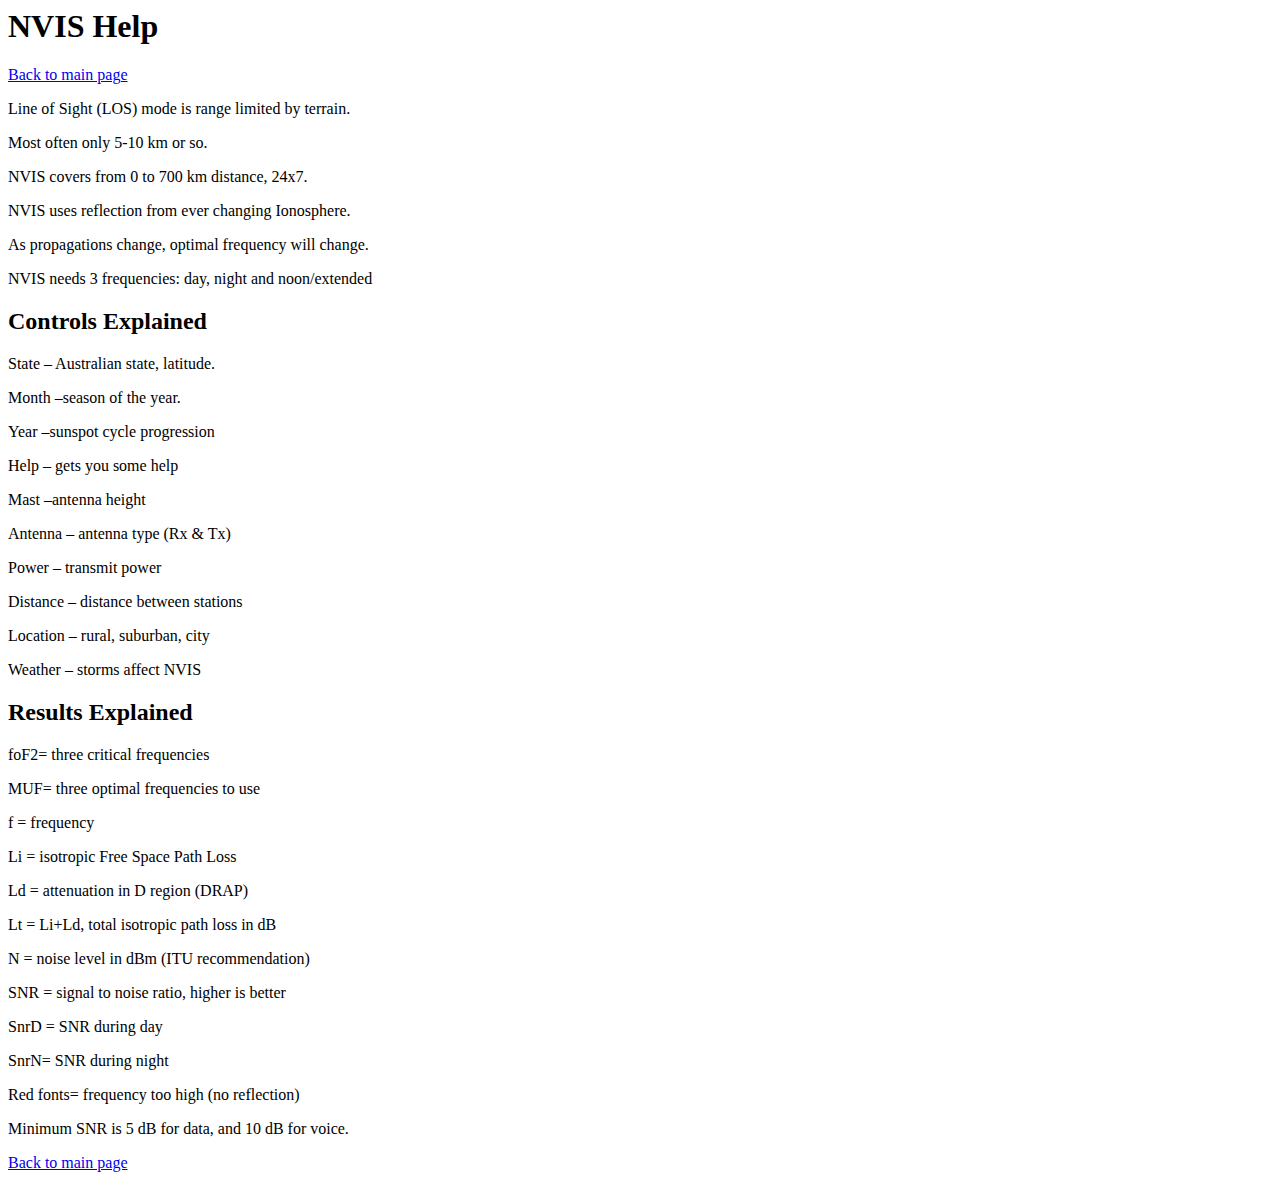
==== help.htm @ 43d8cd28 "Add files via upload" ====
<html>
<head>


</head>

<body>
<h1 id=str1>NVIS Help</h1>
<p><a href="index.html">Back to main page</a></p>

<p>Line of Sight (LOS) mode is range limited by terrain.</p>
<p>Most often only 5-10 km or so.</p>
<p>NVIS covers from 0 to 700 km distance, 24x7.</p>
<p>NVIS uses reflection from ever changing Ionosphere.</p>
<p>As propagations change, optimal frequency will change.</p>
<p>NVIS needs 3 frequencies: day, night  and noon/extended </p>
<h2>Controls Explained</h2>
<p>State – Australian state, latitude.</p>
<p>Month –season of the year.</p>
<p>Year –sunspot cycle progression</p>
<p>Help – gets you some help</p>
<p>Mast –antenna height</p>
<p>Antenna – antenna type (Rx & Tx)</p>
<p>Power – transmit power</p>
<p>Distance – distance between stations</p>
<p>Location – rural, suburban, city</p>
<p>Weather – storms affect NVIS</p>
<h2>Results Explained</h2>
<p>foF2= three critical frequencies</p>
<p>MUF= three optimal frequencies to use</p>
<p>f = frequency</p>
<p>Li = isotropic Free Space Path Loss</p>
<p>Ld = attenuation in D region (DRAP)</p>
<p>Lt = Li+Ld, total isotropic path loss in dB</p>
<p>N = noise level in dBm (ITU recommendation)</p>
<p>SNR = signal to noise ratio, higher is better</p>
<p>SnrD = SNR during day</p>
<p>SnrN= SNR during night</p>
<p>Red fonts= frequency too high (no reflection)</p>
<p>Minimum SNR is 5 dB for data, and 10 dB for voice.</p>

<p><a href="index.html">Back to main page</a></p>





</body>
</html>
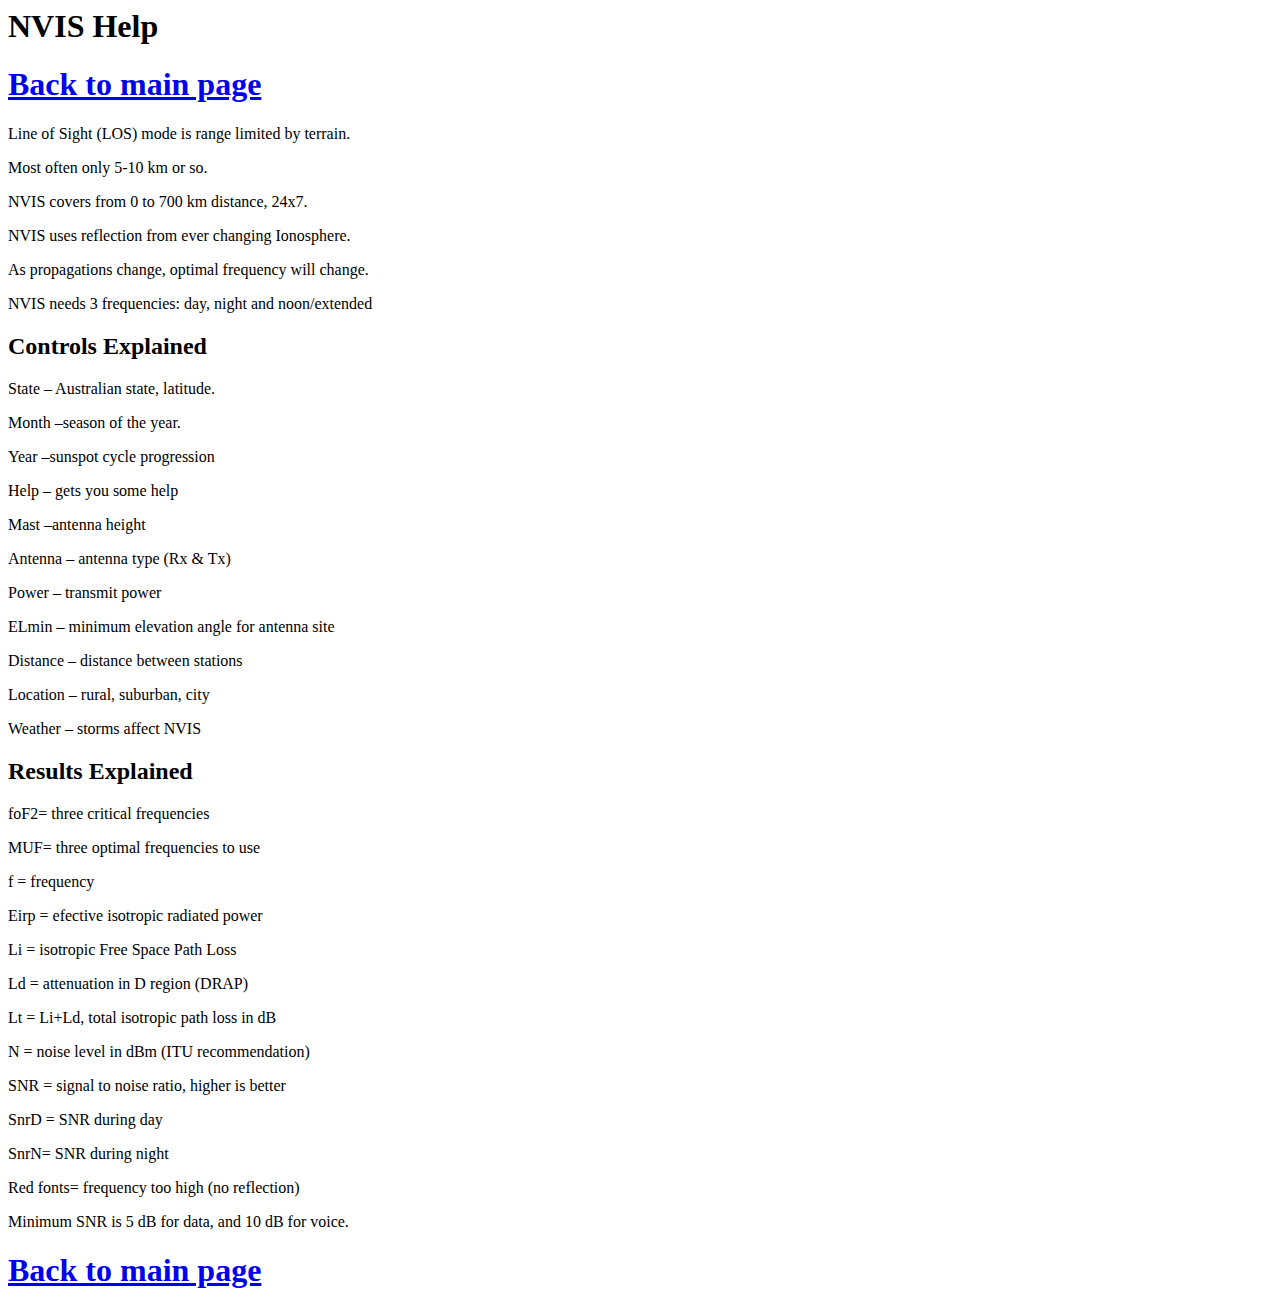
==== commit bd775a39: "Add files via upload" ====
--- a/help.htm
+++ b/help.htm
@@ -6,7 +6,7 @@
 
 <body>
 <h1 id=str1>NVIS Help</h1>
-<p><a href="index.html">Back to main page</a></p>
+<h1><a href="index.html">Back to main page</a></h1>
 
 <p>Line of Sight (LOS) mode is range limited by terrain.</p>
 <p>Most often only 5-10 km or so.</p>
@@ -22,6 +22,7 @@
 <p>Mast –antenna height</p>
 <p>Antenna – antenna type (Rx & Tx)</p>
 <p>Power – transmit power</p>
+<p>ELmin – minimum elevation angle for antenna site</p>
 <p>Distance – distance between stations</p>
 <p>Location – rural, suburban, city</p>
 <p>Weather – storms affect NVIS</p>
@@ -29,6 +30,7 @@
 <p>foF2= three critical frequencies</p>
 <p>MUF= three optimal frequencies to use</p>
 <p>f = frequency</p>
+<p>Eirp = efective isotropic radiated power</p>
 <p>Li = isotropic Free Space Path Loss</p>
 <p>Ld = attenuation in D region (DRAP)</p>
 <p>Lt = Li+Ld, total isotropic path loss in dB</p>
@@ -39,7 +41,7 @@
 <p>Red fonts= frequency too high (no reflection)</p>
 <p>Minimum SNR is 5 dB for data, and 10 dB for voice.</p>
 
-<p><a href="index.html">Back to main page</a></p>
+<h1><a href="index.html">Back to main page</a></h1>
 
 
 
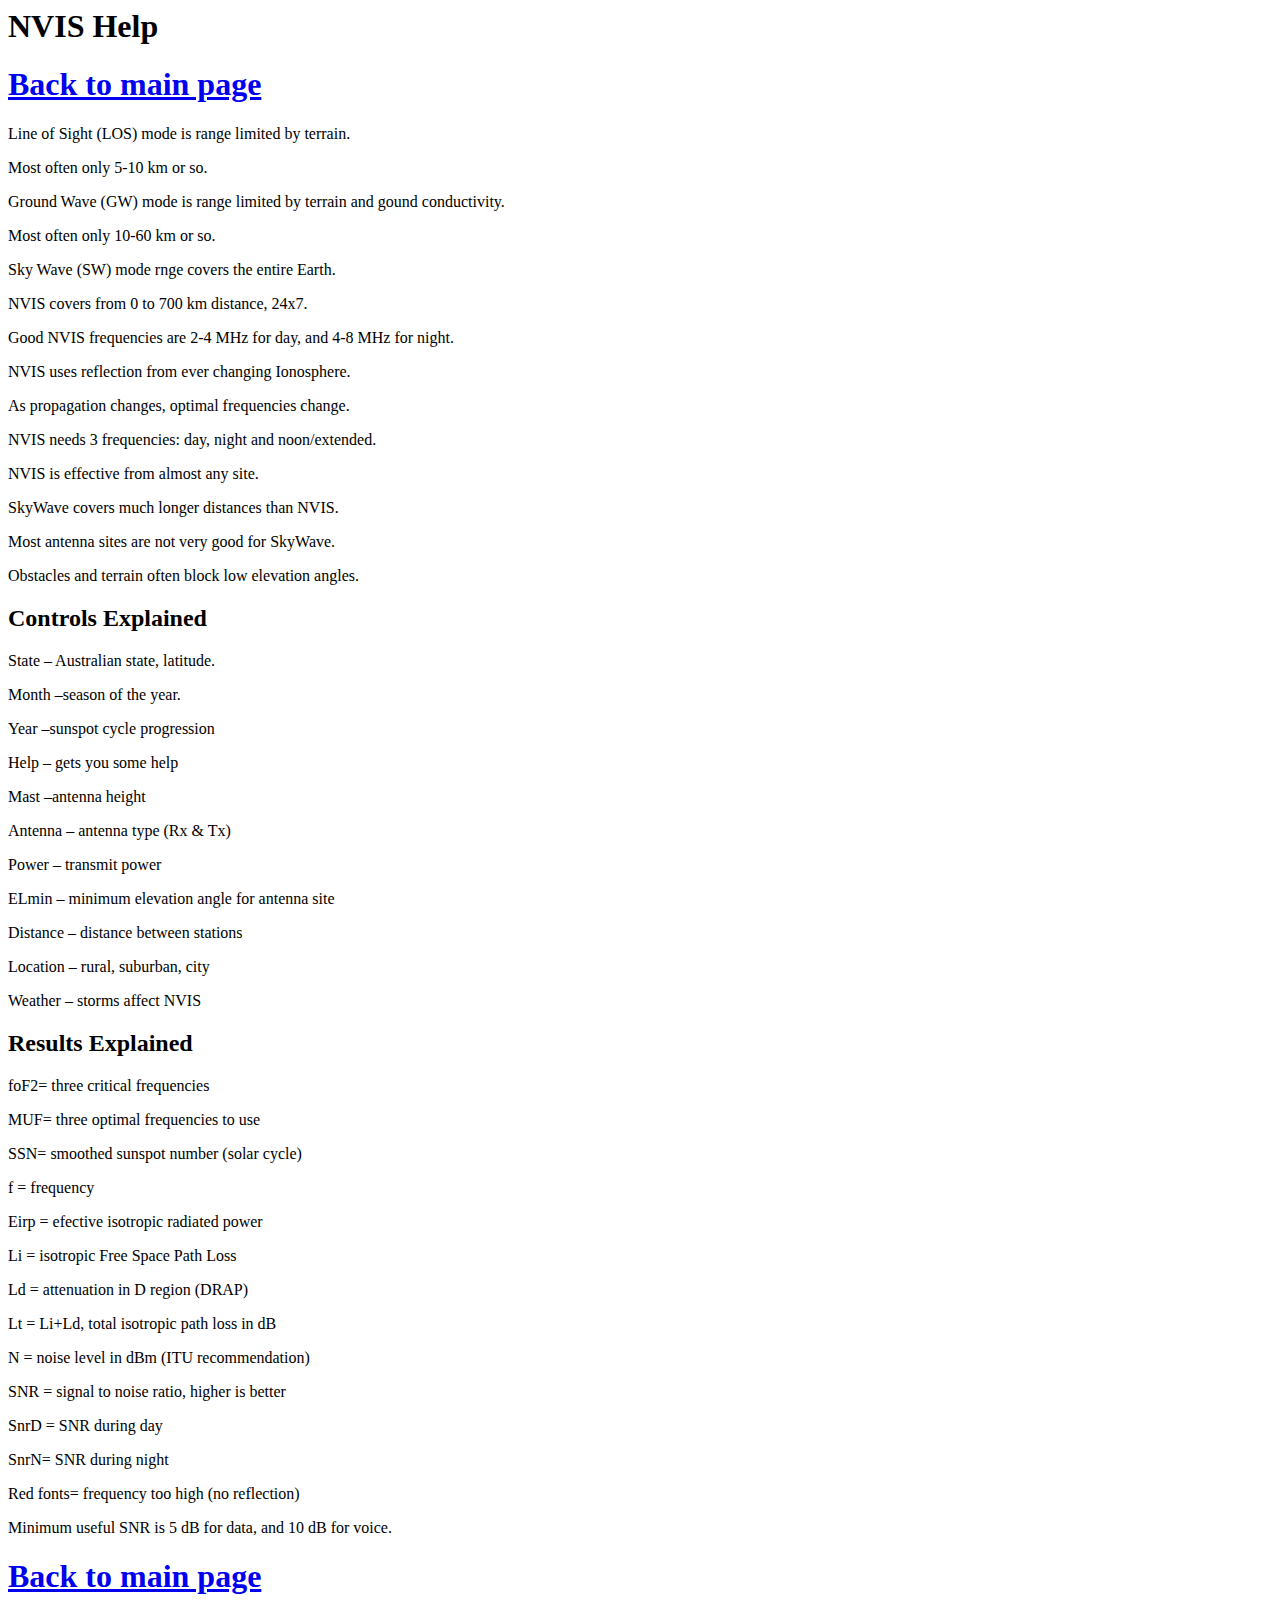
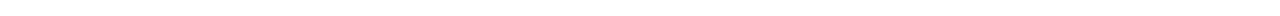
==== commit 2e2df8c9: "Add files via upload" ====
--- a/help.htm
+++ b/help.htm
@@ -10,10 +10,18 @@
 
 <p>Line of Sight (LOS) mode is range limited by terrain.</p>
 <p>Most often only 5-10 km or so.</p>
+<p>Ground Wave (GW) mode is range limited by terrain and gound conductivity.</p>
+<p>Most often only 10-60 km or so.</p>
+<p>Sky Wave (SW) mode rnge covers the entire Earth.</p>
 <p>NVIS covers from 0 to 700 km distance, 24x7.</p>
+<p>Good NVIS frequencies are 2-4 MHz for day, and 4-8 MHz for night.</p>
 <p>NVIS uses reflection from ever changing Ionosphere.</p>
-<p>As propagations change, optimal frequency will change.</p>
-<p>NVIS needs 3 frequencies: day, night  and noon/extended </p>
+<p>As propagation changes, optimal frequencies change.</p>
+<p>NVIS needs 3 frequencies: day, night  and noon/extended.</p>
+<p>NVIS is effective from almost any site.</p>
+<p>SkyWave covers much longer distances than NVIS.</p>
+<p>Most antenna sites are not very good for SkyWave.</p>
+<p>Obstacles and terrain often block low elevation angles.</p>
 <h2>Controls Explained</h2>
 <p>State – Australian state, latitude.</p>
 <p>Month –season of the year.</p>
@@ -29,6 +37,7 @@
 <h2>Results Explained</h2>
 <p>foF2= three critical frequencies</p>
 <p>MUF= three optimal frequencies to use</p>
+<p>SSN= smoothed sunspot number (solar cycle)</p>
 <p>f = frequency</p>
 <p>Eirp = efective isotropic radiated power</p>
 <p>Li = isotropic Free Space Path Loss</p>
@@ -39,7 +48,7 @@
 <p>SnrD = SNR during day</p>
 <p>SnrN= SNR during night</p>
 <p>Red fonts= frequency too high (no reflection)</p>
-<p>Minimum SNR is 5 dB for data, and 10 dB for voice.</p>
+<p>Minimum useful SNR is 5 dB for data, and 10 dB for voice.</p>
 
 <h1><a href="index.html">Back to main page</a></h1>
 
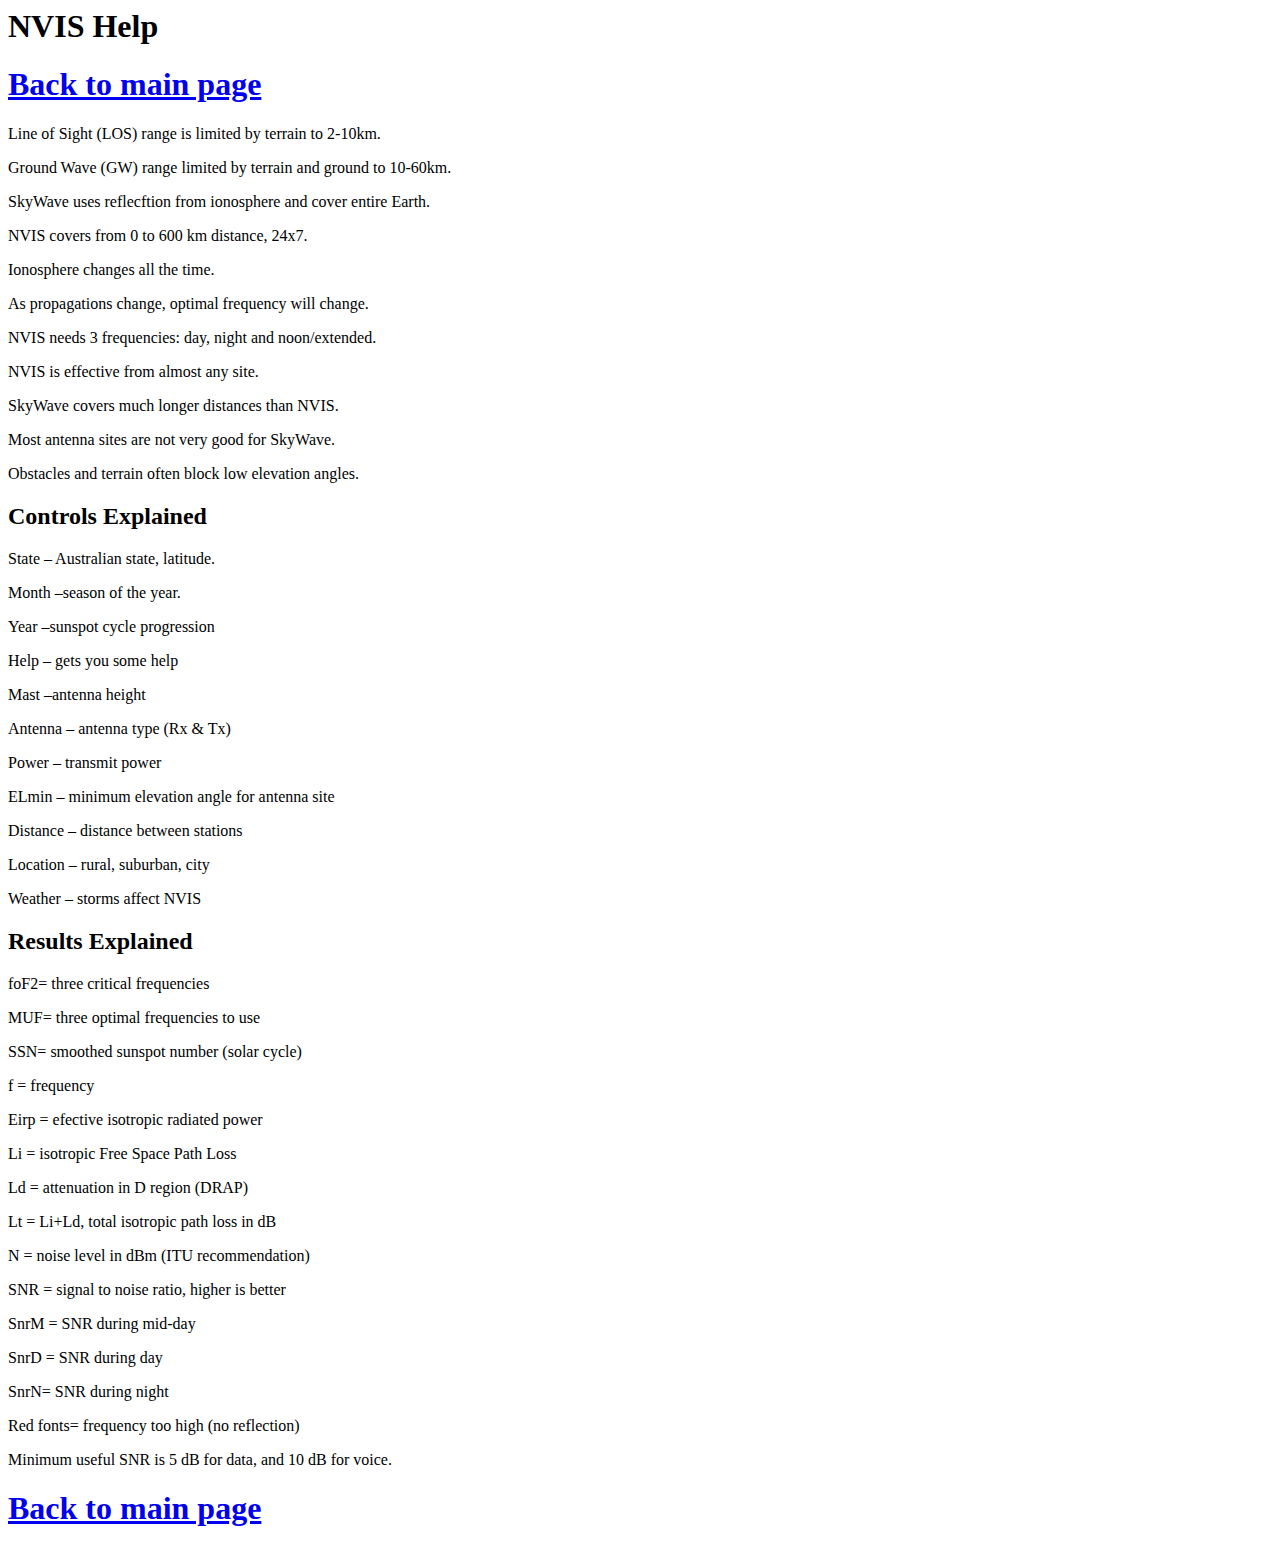
==== commit 47d07707: "Add files via upload" ====
--- a/help.htm
+++ b/help.htm
@@ -8,15 +8,12 @@
 <h1 id=str1>NVIS Help</h1>
 <h1><a href="index.html">Back to main page</a></h1>
 
-<p>Line of Sight (LOS) mode is range limited by terrain.</p>
-<p>Most often only 5-10 km or so.</p>
-<p>Ground Wave (GW) mode is range limited by terrain and gound conductivity.</p>
-<p>Most often only 10-60 km or so.</p>
-<p>Sky Wave (SW) mode rnge covers the entire Earth.</p>
-<p>NVIS covers from 0 to 700 km distance, 24x7.</p>
-<p>Good NVIS frequencies are 2-4 MHz for day, and 4-8 MHz for night.</p>
-<p>NVIS uses reflection from ever changing Ionosphere.</p>
-<p>As propagation changes, optimal frequencies change.</p>
+<p>Line of Sight (LOS) range is limited by terrain to 2-10km.</p>
+<p>Ground Wave (GW) range limited by terrain and ground to 10-60km.</p>
+<p>SkyWave uses reflecftion from ionosphere and cover entire Earth.</p>
+<p>NVIS covers from 0 to 600 km distance, 24x7.</p>
+<p>Ionosphere changes all the time.</p>
+<p>As propagations change, optimal frequency will change.</p>
 <p>NVIS needs 3 frequencies: day, night  and noon/extended.</p>
 <p>NVIS is effective from almost any site.</p>
 <p>SkyWave covers much longer distances than NVIS.</p>
@@ -45,6 +42,7 @@
 <p>Lt = Li+Ld, total isotropic path loss in dB</p>
 <p>N = noise level in dBm (ITU recommendation)</p>
 <p>SNR = signal to noise ratio, higher is better</p>
+<p>SnrM = SNR during mid-day</p>
 <p>SnrD = SNR during day</p>
 <p>SnrN= SNR during night</p>
 <p>Red fonts= frequency too high (no reflection)</p>
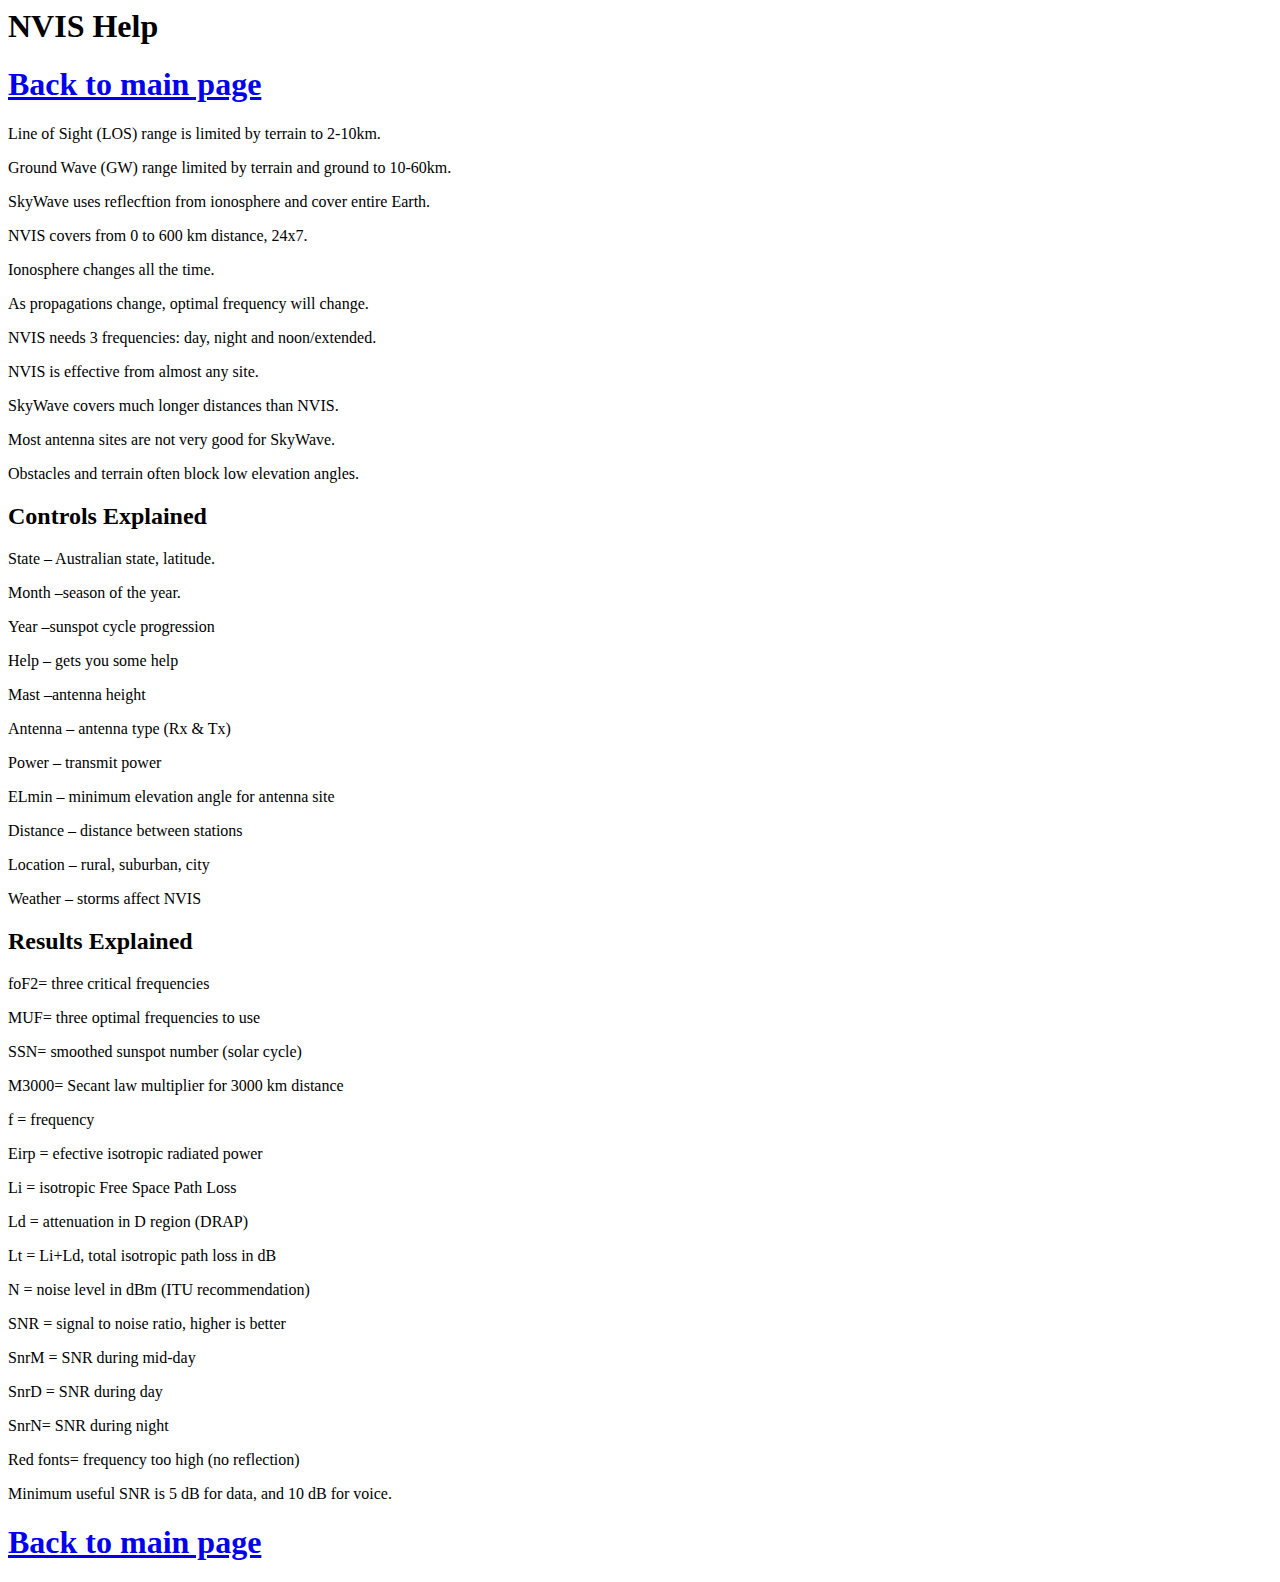
==== commit af080615: "Add files via upload" ====
--- a/help.htm
+++ b/help.htm
@@ -35,6 +35,7 @@
 <p>foF2= three critical frequencies</p>
 <p>MUF= three optimal frequencies to use</p>
 <p>SSN= smoothed sunspot number (solar cycle)</p>
+<p>M3000= Secant law multiplier for 3000 km distance</p>
 <p>f = frequency</p>
 <p>Eirp = efective isotropic radiated power</p>
 <p>Li = isotropic Free Space Path Loss</p>
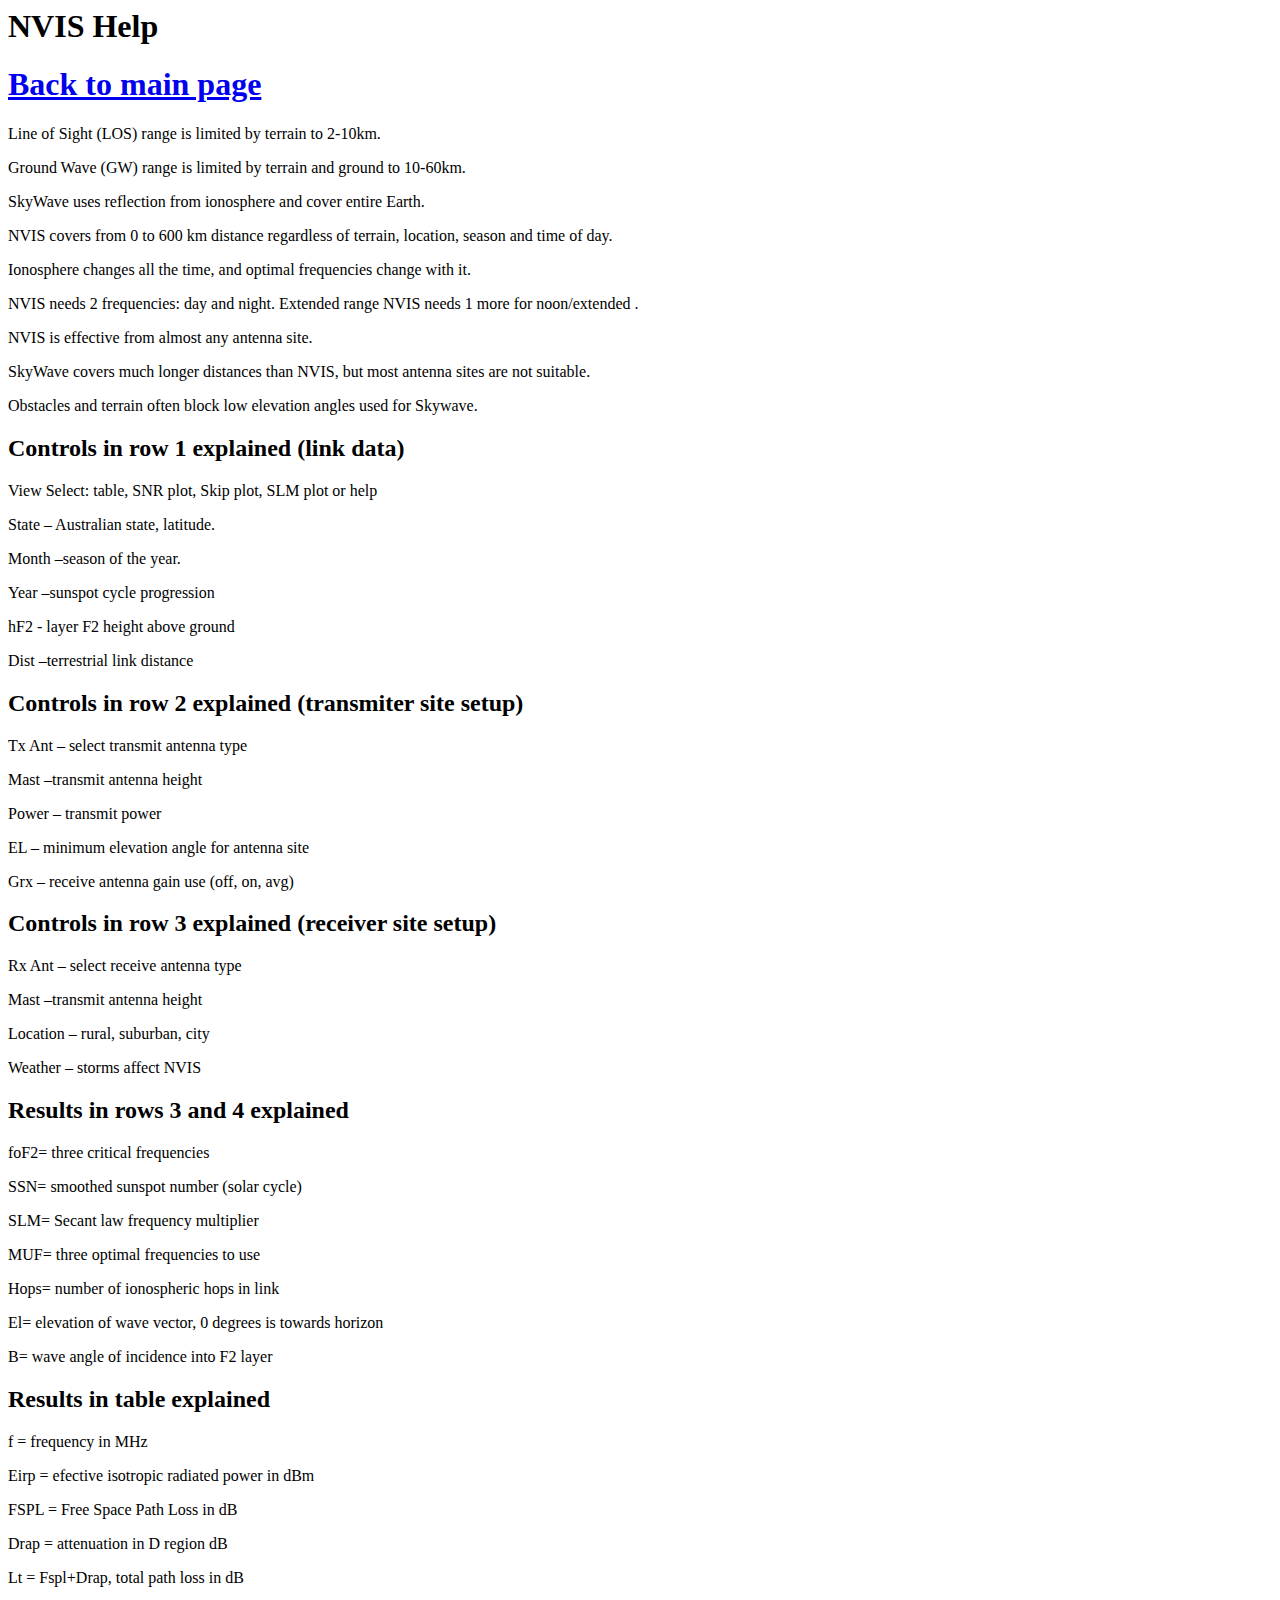
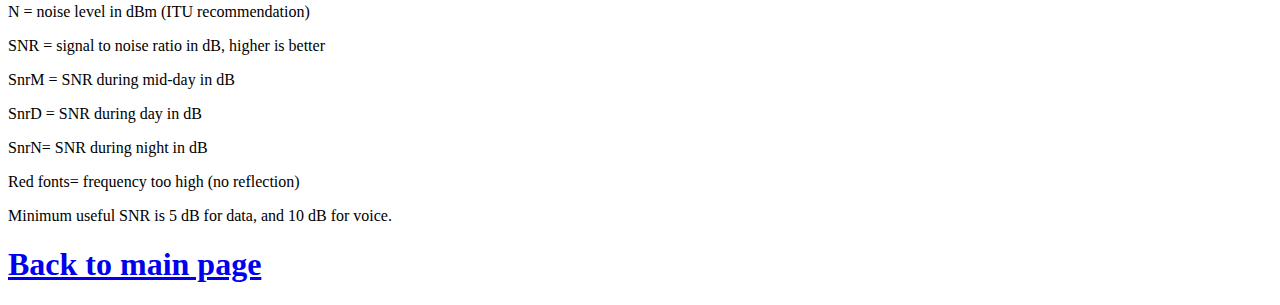
==== commit 9eb2ab54: "Add files via upload" ====
--- a/help.htm
+++ b/help.htm
@@ -1,59 +1,61 @@
 <html>
 <head>
-
 
 </head>
 
 <body>
 <h1 id=str1>NVIS Help</h1>
 <h1><a href="index.html">Back to main page</a></h1>
-
 <p>Line of Sight (LOS) range is limited by terrain to 2-10km.</p>
-<p>Ground Wave (GW) range limited by terrain and ground to 10-60km.</p>
-<p>SkyWave uses reflecftion from ionosphere and cover entire Earth.</p>
-<p>NVIS covers from 0 to 600 km distance, 24x7.</p>
-<p>Ionosphere changes all the time.</p>
-<p>As propagations change, optimal frequency will change.</p>
-<p>NVIS needs 3 frequencies: day, night  and noon/extended.</p>
-<p>NVIS is effective from almost any site.</p>
-<p>SkyWave covers much longer distances than NVIS.</p>
-<p>Most antenna sites are not very good for SkyWave.</p>
-<p>Obstacles and terrain often block low elevation angles.</p>
-<h2>Controls Explained</h2>
+<p>Ground Wave (GW) range is limited by terrain and ground to 10-60km.</p>
+<p>SkyWave uses reflection from ionosphere and cover entire Earth.</p>
+<p>NVIS covers from 0 to 600 km distance regardless of terrain, location, season and time of day.</p>
+<p>Ionosphere changes all the time, and optimal frequencies change with it.</p>
+<p>NVIS needs 2 frequencies: day and night. Extended range NVIS needs 1 more for noon/extended .</p>
+<p>NVIS is effective from almost any antenna site.</p>
+<p>SkyWave covers much longer distances than NVIS, but most antenna sites are not suitable.</p>
+<p>Obstacles and terrain often block low elevation angles used for Skywave.</p>
+<h2>Controls in row 1 explained (link data)</h2>
+<p>View Select: table, SNR plot, Skip plot, SLM plot or help</p>
 <p>State – Australian state, latitude.</p>
 <p>Month –season of the year.</p>
 <p>Year –sunspot cycle progression</p>
-<p>Help – gets you some help</p>
-<p>Mast –antenna height</p>
-<p>Antenna – antenna type (Rx & Tx)</p>
+<p>hF2 - layer F2 height above ground</p>
+<p>Dist –terrestrial link distance</p>
+<h2>Controls in row 2 explained (transmiter site setup)</h2>
+<p>Tx Ant – select transmit antenna type</p>
+<p>Mast –transmit antenna height</p>
 <p>Power – transmit power</p>
-<p>ELmin – minimum elevation angle for antenna site</p>
-<p>Distance – distance between stations</p>
+<p>EL – minimum elevation angle for antenna site</p>
+<p>Grx – receive antenna gain use (off, on, avg)</p>
+<h2>Controls in row 3 explained (receiver site setup)</h2>
+<p>Rx Ant – select receive antenna type</p>
+<p>Mast –transmit antenna height</p>
 <p>Location – rural, suburban, city</p>
 <p>Weather – storms affect NVIS</p>
-<h2>Results Explained</h2>
+<h2>Results in rows 3 and 4 explained</h2>
 <p>foF2= three critical frequencies</p>
+<p>SSN= smoothed sunspot number (solar cycle)</p>
+<p>SLM= Secant law frequency multiplier</p>
 <p>MUF= three optimal frequencies to use</p>
-<p>SSN= smoothed sunspot number (solar cycle)</p>
-<p>M3000= Secant law multiplier for 3000 km distance</p>
-<p>f = frequency</p>
-<p>Eirp = efective isotropic radiated power</p>
-<p>Li = isotropic Free Space Path Loss</p>
-<p>Ld = attenuation in D region (DRAP)</p>
-<p>Lt = Li+Ld, total isotropic path loss in dB</p>
+<p>Hops= number of ionospheric hops in link</p>
+<p>El= elevation of wave vector, 0 degrees is towards horizon</p>
+<p>B= wave angle of incidence into F2 layer</p>
+<h2>Results in table explained</h2>
+<p>f = frequency in MHz</p>
+<p>Eirp = efective isotropic radiated power in dBm</p>
+<p>FSPL = Free Space Path Loss in dB</p>
+<p>Drap = attenuation in D region dB</p>
+<p>Lt = Fspl+Drap, total path loss in dB</p>
 <p>N = noise level in dBm (ITU recommendation)</p>
-<p>SNR = signal to noise ratio, higher is better</p>
-<p>SnrM = SNR during mid-day</p>
-<p>SnrD = SNR during day</p>
-<p>SnrN= SNR during night</p>
+<p>SNR = signal to noise ratio in dB, higher is better</p>
+<p>SnrM = SNR during mid-day in dB</p>
+<p>SnrD = SNR during day in dB</p>
+<p>SnrN= SNR during night in dB</p>
 <p>Red fonts= frequency too high (no reflection)</p>
 <p>Minimum useful SNR is 5 dB for data, and 10 dB for voice.</p>
 
 <h1><a href="index.html">Back to main page</a></h1>
 
-
-
-
-
 </body>
 </html>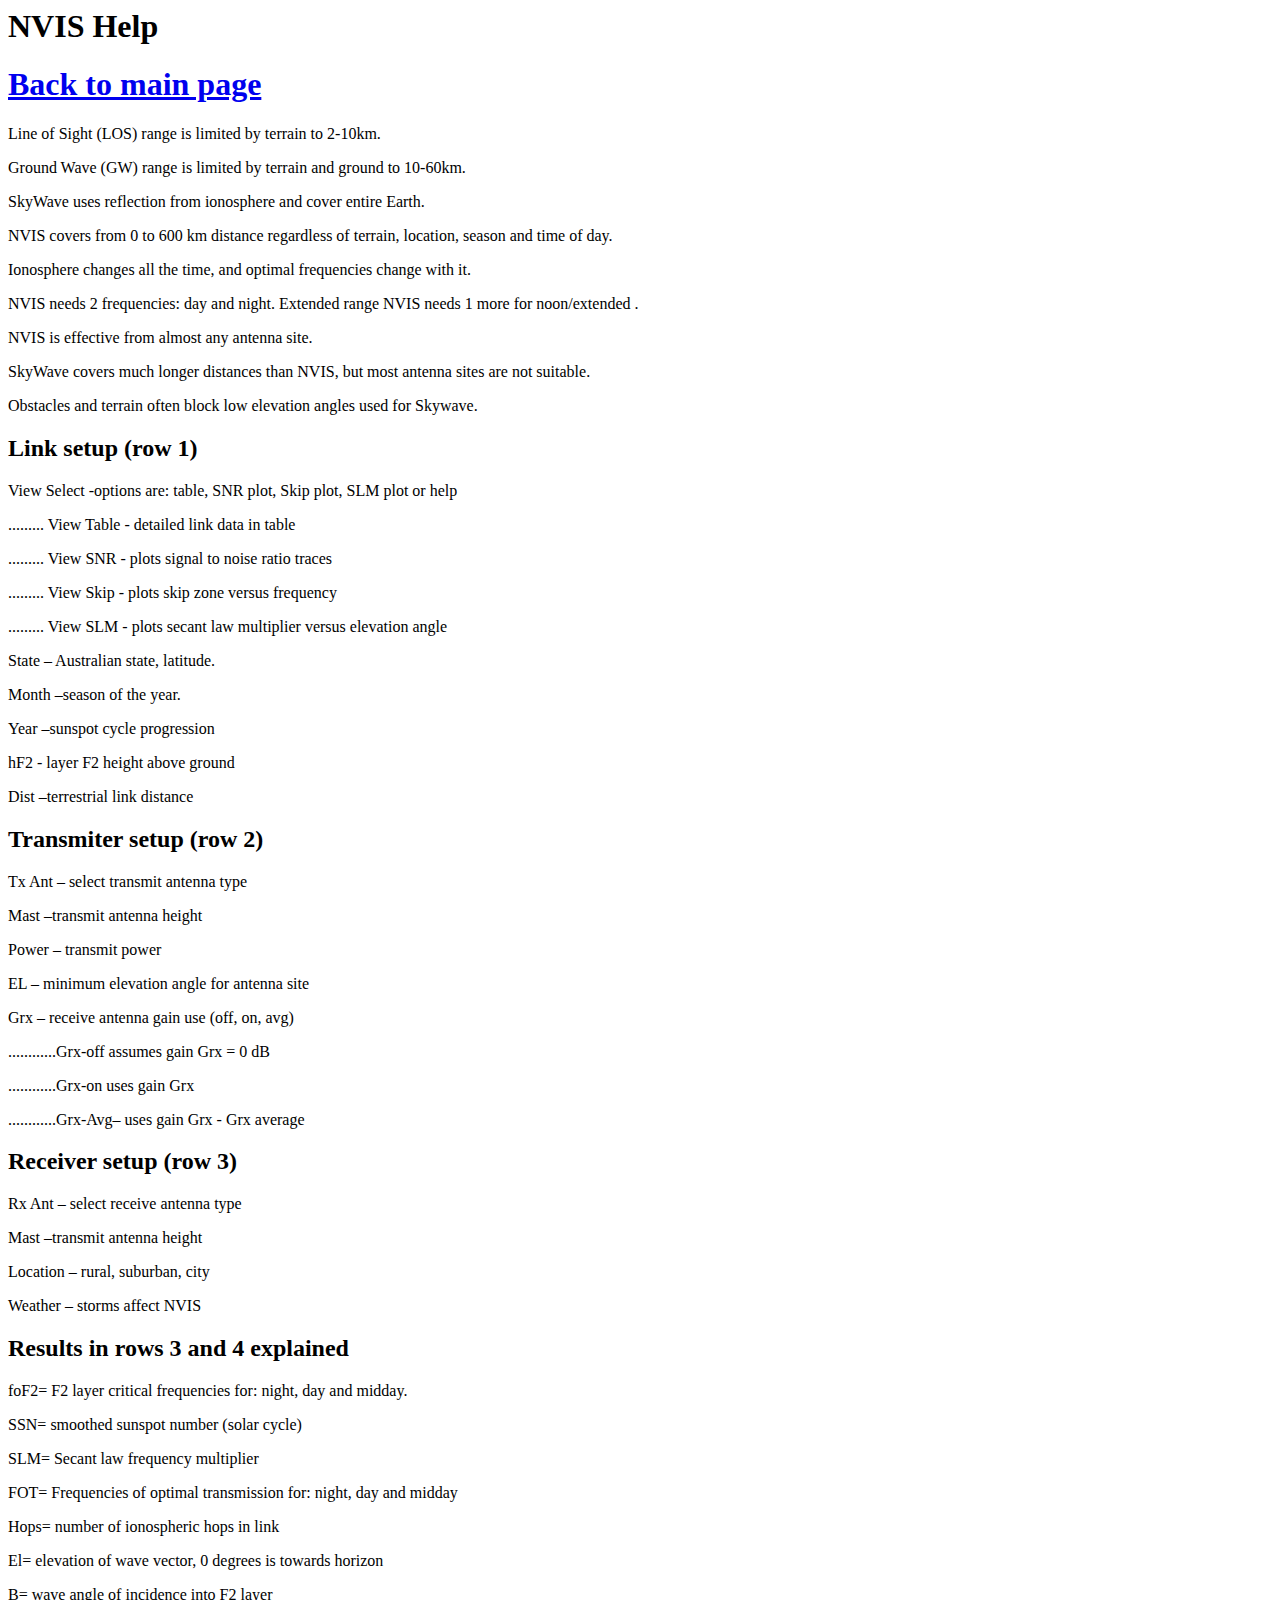
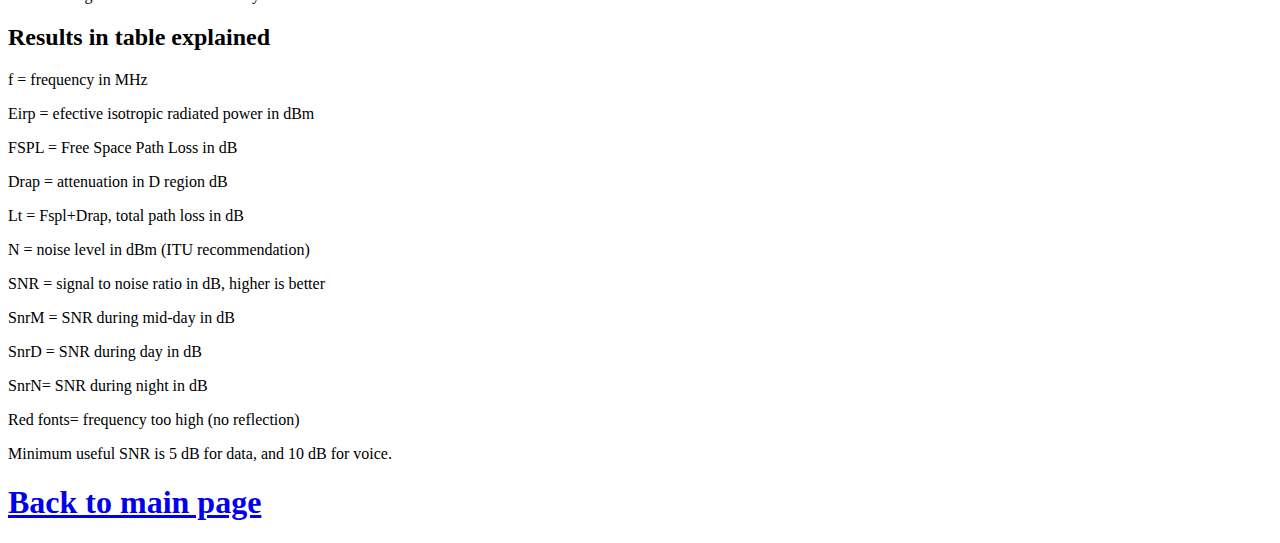
==== commit f1d5edfb: "Add files via upload" ====
--- a/help.htm
+++ b/help.htm
@@ -15,32 +15,44 @@
 <p>NVIS is effective from almost any antenna site.</p>
 <p>SkyWave covers much longer distances than NVIS, but most antenna sites are not suitable.</p>
 <p>Obstacles and terrain often block low elevation angles used for Skywave.</p>
-<h2>Controls in row 1 explained (link data)</h2>
-<p>View Select: table, SNR plot, Skip plot, SLM plot or help</p>
+
+<h2>Link setup (row 1)</h2>
+<p>View Select -options are: table, SNR plot, Skip plot, SLM plot or help</p>
+<p>......... View Table - detailed link data in table</p>
+<p>......... View SNR - plots signal to noise ratio traces</p>
+<p>......... View Skip - plots skip zone versus frequency</p>
+<p>......... View SLM - plots secant law multiplier versus elevation angle</p>
 <p>State – Australian state, latitude.</p>
 <p>Month –season of the year.</p>
 <p>Year –sunspot cycle progression</p>
 <p>hF2 - layer F2 height above ground</p>
 <p>Dist –terrestrial link distance</p>
-<h2>Controls in row 2 explained (transmiter site setup)</h2>
+
+<h2>Transmiter setup (row 2)</h2>
 <p>Tx Ant – select transmit antenna type</p>
 <p>Mast –transmit antenna height</p>
 <p>Power – transmit power</p>
 <p>EL – minimum elevation angle for antenna site</p>
 <p>Grx – receive antenna gain use (off, on, avg)</p>
-<h2>Controls in row 3 explained (receiver site setup)</h2>
+<p>............Grx-off assumes gain Grx = 0 dB</p>
+<p>............Grx-on  uses gain Grx</p>
+<p>............Grx-Avg– uses gain Grx - Grx average</p>
+
+<h2>Receiver setup (row 3)</h2>
 <p>Rx Ant – select receive antenna type</p>
 <p>Mast –transmit antenna height</p>
 <p>Location – rural, suburban, city</p>
 <p>Weather – storms affect NVIS</p>
+
 <h2>Results in rows 3 and 4 explained</h2>
-<p>foF2= three critical frequencies</p>
+<p>foF2= F2 layer critical frequencies for: night, day and midday.</p>
 <p>SSN= smoothed sunspot number (solar cycle)</p>
 <p>SLM= Secant law frequency multiplier</p>
-<p>MUF= three optimal frequencies to use</p>
+<p>FOT= Frequencies of optimal transmission for: night, day and midday</p>
 <p>Hops= number of ionospheric hops in link</p>
 <p>El= elevation of wave vector, 0 degrees is towards horizon</p>
 <p>B= wave angle of incidence into F2 layer</p>
+
 <h2>Results in table explained</h2>
 <p>f = frequency in MHz</p>
 <p>Eirp = efective isotropic radiated power in dBm</p>
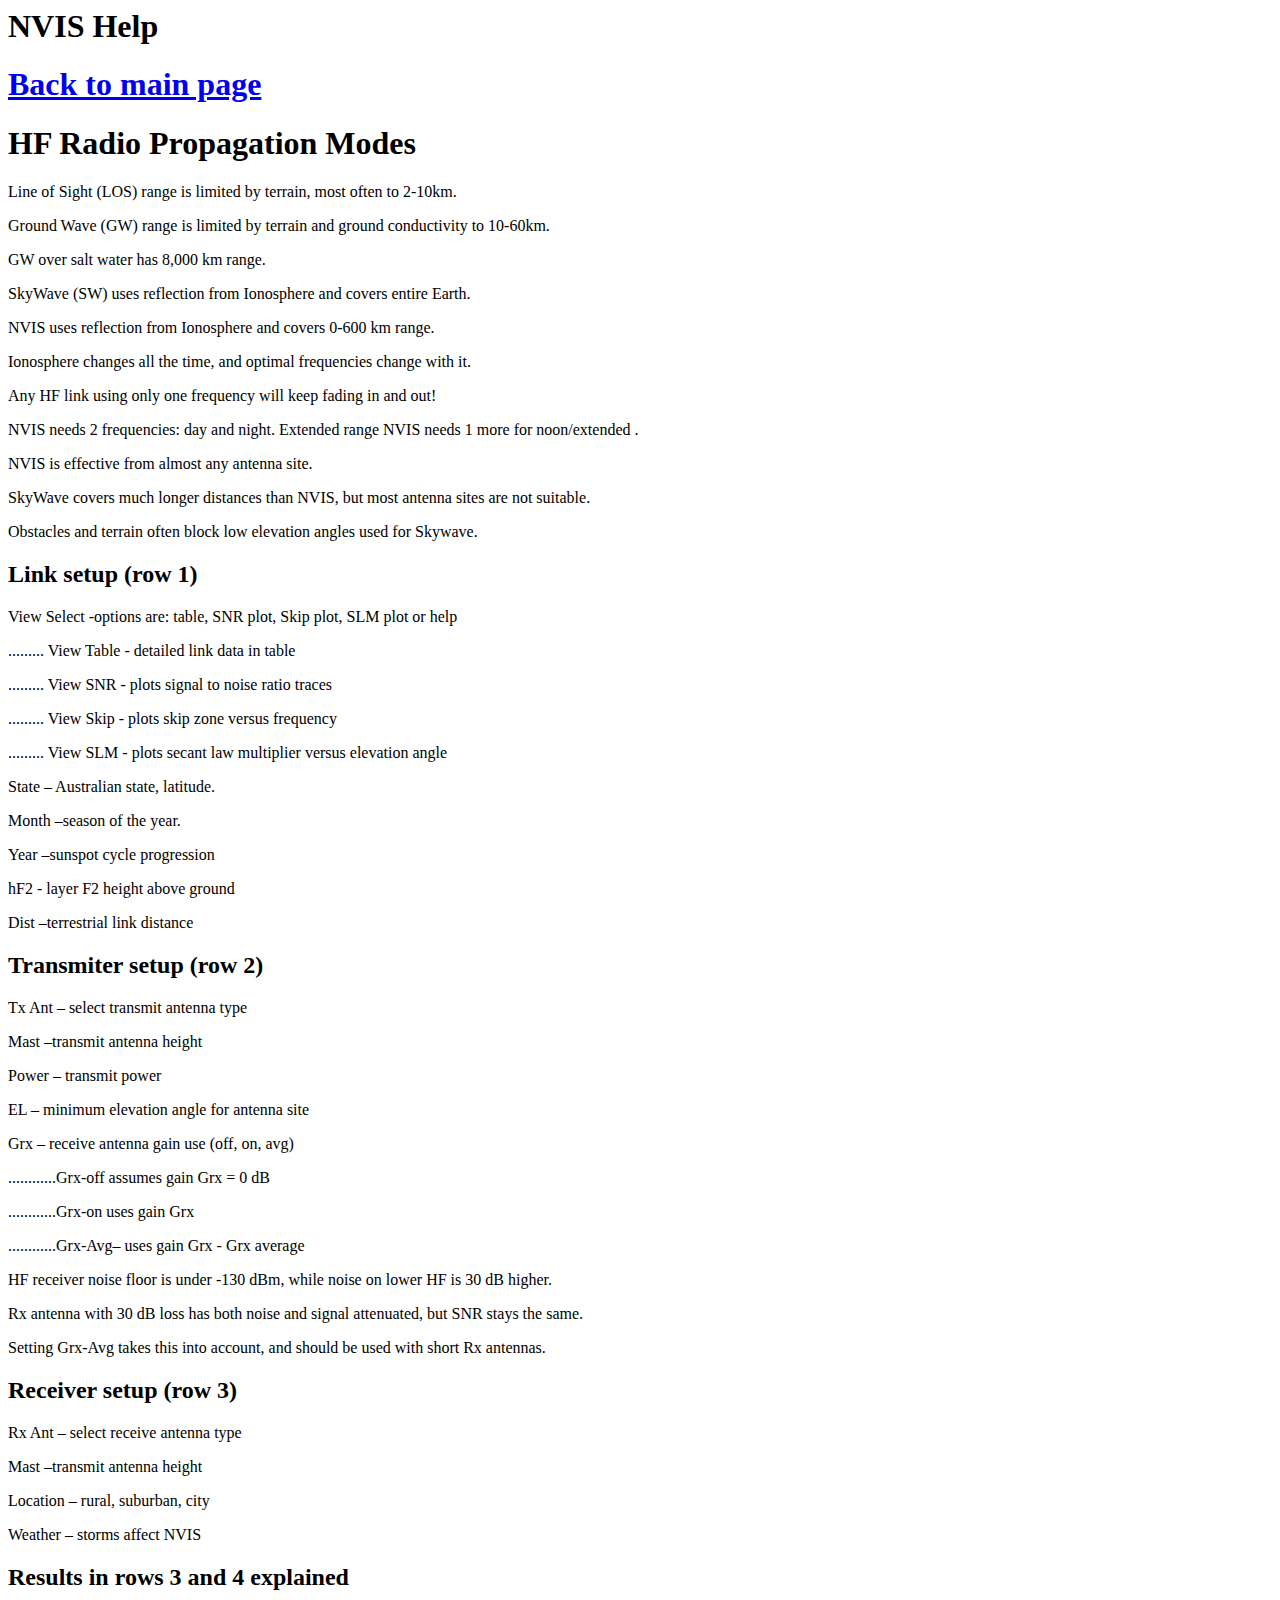
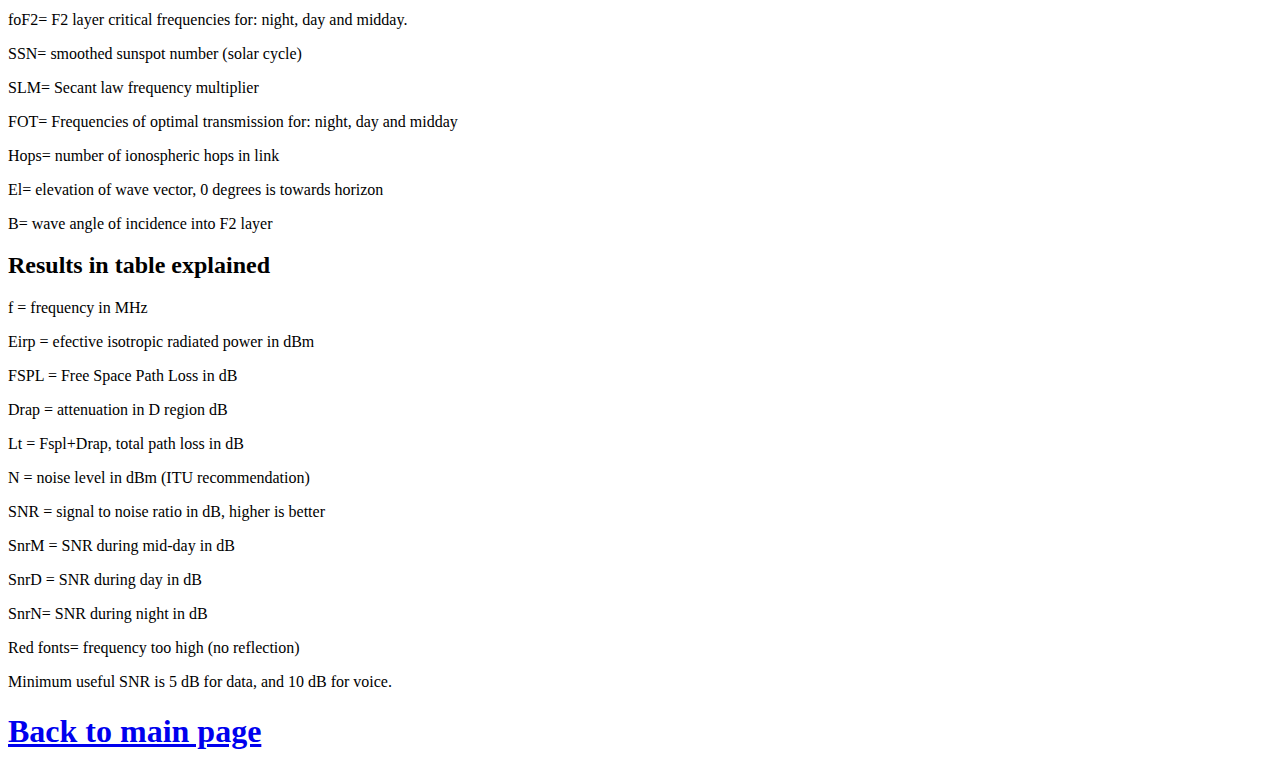
==== commit 4e2a4df2: "Merge" ====
--- a/help.htm
+++ b/help.htm
@@ -6,11 +6,14 @@
 <body>
 <h1 id=str1>NVIS Help</h1>
 <h1><a href="index.html">Back to main page</a></h1>
-<p>Line of Sight (LOS) range is limited by terrain to 2-10km.</p>
-<p>Ground Wave (GW) range is limited by terrain and ground to 10-60km.</p>
-<p>SkyWave uses reflection from ionosphere and cover entire Earth.</p>
-<p>NVIS covers from 0 to 600 km distance regardless of terrain, location, season and time of day.</p>
+<h1>HF Radio Propagation Modes</h1>
+<p>Line of Sight (LOS) range is limited by terrain, most often to 2-10km.</p>
+<p>Ground Wave (GW) range is limited by terrain and ground conductivity to 10-60km.</p>
+<p>GW over salt water has 8,000 km range.</p>
+<p>SkyWave (SW) uses reflection from Ionosphere and covers entire Earth.</p>
+<p>NVIS uses reflection from Ionosphere and covers 0-600 km range.</p>
 <p>Ionosphere changes all the time, and optimal frequencies change with it.</p>
+<p>Any HF link using only one frequency will keep fading in and out!</p>
 <p>NVIS needs 2 frequencies: day and night. Extended range NVIS needs 1 more for noon/extended .</p>
 <p>NVIS is effective from almost any antenna site.</p>
 <p>SkyWave covers much longer distances than NVIS, but most antenna sites are not suitable.</p>
@@ -37,6 +40,9 @@
 <p>............Grx-off assumes gain Grx = 0 dB</p>
 <p>............Grx-on  uses gain Grx</p>
 <p>............Grx-Avg– uses gain Grx - Grx average</p>
+<p>HF receiver noise floor is under -130 dBm, while noise on lower HF is 30 dB higher.</p>
+<p>Rx antenna with 30 dB loss has both noise and signal attenuated, but SNR stays the same.</p>
+<p>Setting Grx-Avg takes this into account, and should be used with short Rx antennas.</p>
 
 <h2>Receiver setup (row 3)</h2>
 <p>Rx Ant – select receive antenna type</p>
